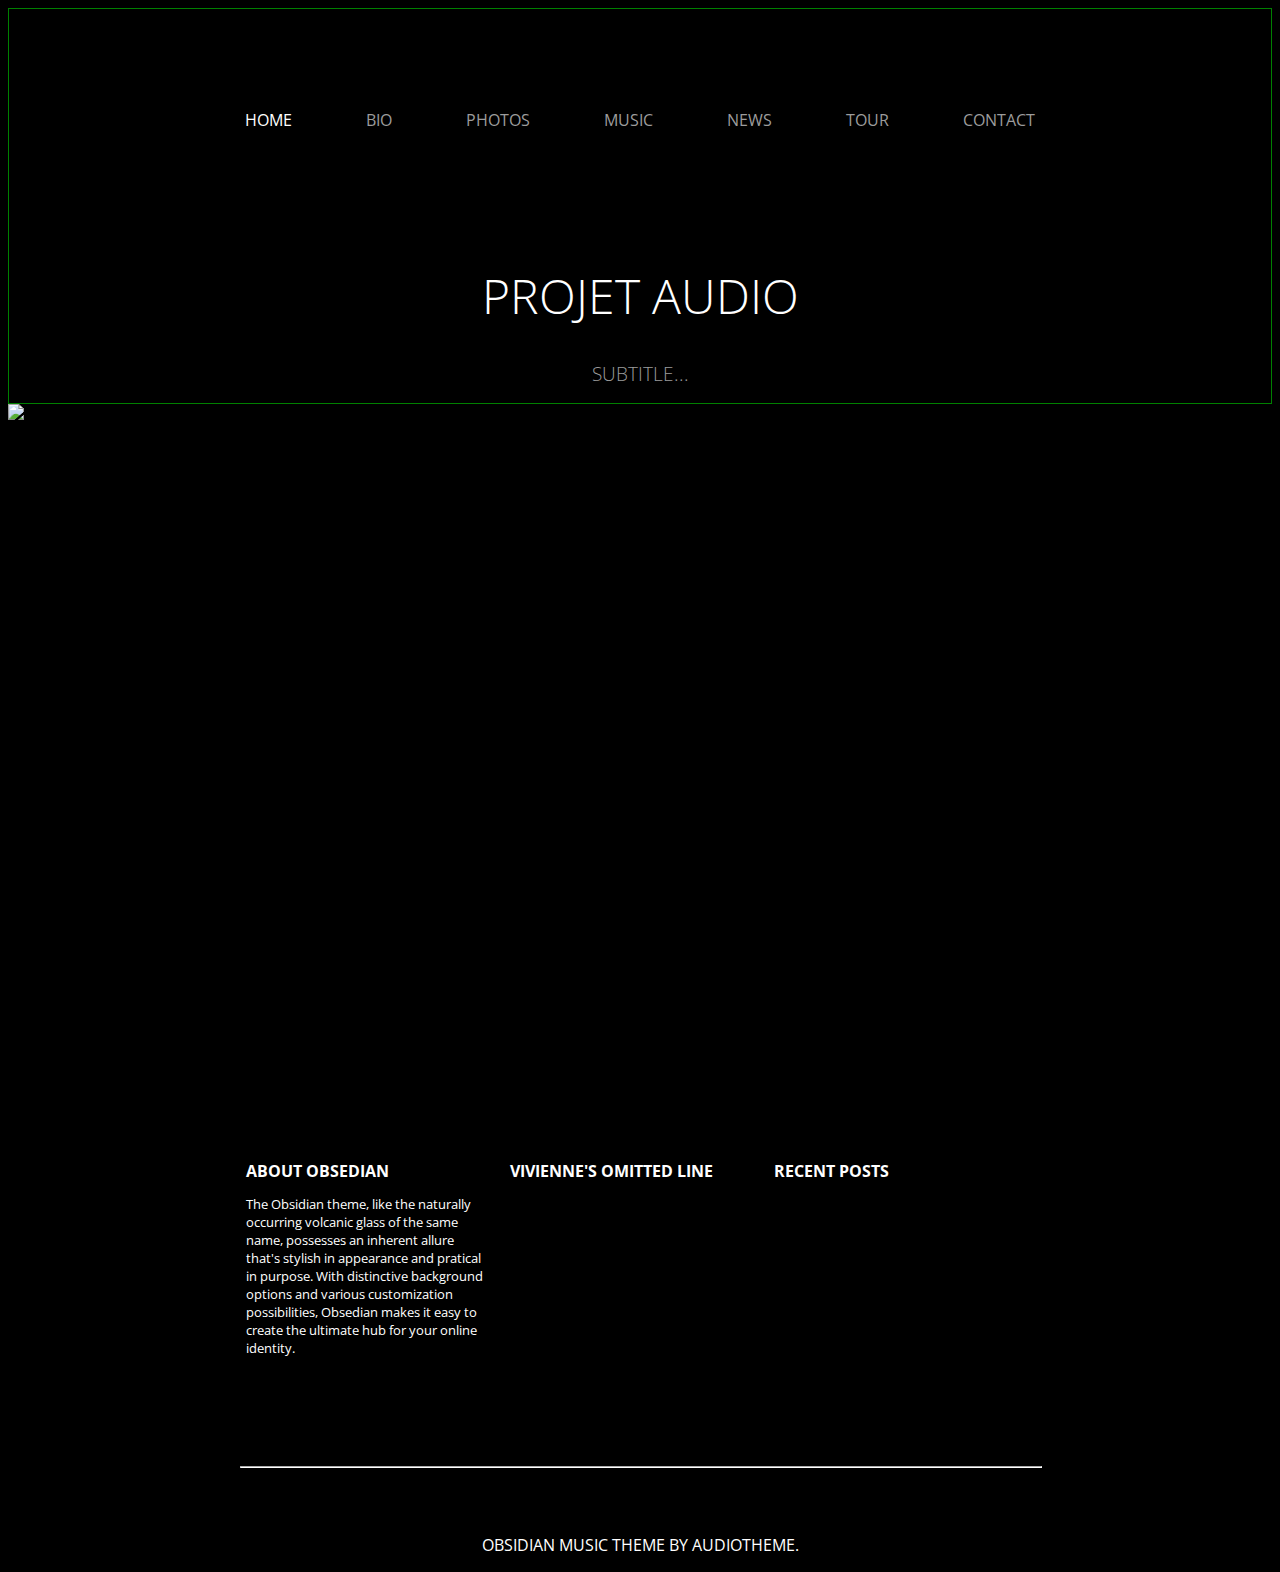
==== bio.html @ 6a6b2e88 "Fichier textes bio nettoyée, bio.css avancé, texte.txt nettoyés, bio.html avancé" ====
<!DOCTYPE html>
<html lang="fr">
<head>
  <meta charset="UTF-8">
  <title>Bio</title>
  <meta http-equiv="X-UA-Compatible" content="IE=edge">
  <meta name="viewport" content="width=device-width, initial-scale=1">
  <meta name="description" content="">
  <meta name="author" content="">
  <link rel="stylesheet" href="lib/font-awesome-4.5.0/css/font-awesome.min.css">
  <link href='https://fonts.googleapis.com/css?family=Open+Sans:400,300,600,700' rel='stylesheet' type='text/css'>
  <link rel="stylesheet" href="lib/normalize.css">
  <link rel="stylesheet" href="css/layout.css">
  <link rel="stylesheet" href="css/bio.css">
</head>
<body>

  <div class="container">

    <!-- HEADER -->
    <div class="header">

      <!-- NAVIGATION -->
      <nav class="navigation" role="navigation">
        <ul>
          <li class="active"><a href="">Home</a></li>
          <li><a href="">Bio</a></li>
          <li><a href="">Photos</a></li>
          <li><a href="">Music</a></li>
          <li><a href="">News</a></li>
          <li><a href="">Tour</a></li>
          <li><a href="">Contact</a></li>
        </ul>
      </nav>
      <!-- END NAVIGATION -->

      <!-- TITLE OF CURRENT PAGE -->
      <div class="title">
        <h1>Projet Audio</h1>
        <h2>Subtitle...</h2>
      </div>
      <!-- END TITLE OF CURRENT PAGE -->

    </div>
    <!-- END HEADER -->

    <!-- CONTENT -->
    <div class="biographie">
      <img src="images/featured-bio.jpg" alt="portrait" />
      <p>"It's akin to the ancient art of Bonsai, explains Bonn O'Brien between sips of house blend at a
        Brooklyn coffee shop. 'It takes patience. It takes an eye for detail. It's reverence, respect, and a
        steady hand all rolled into one. It's the only way to take care of a proper beard. We take the
        same approach to our music.</p>

      <p>Three years ago, the O'Brien|ead The Dapper Beards burst into the countrys collective
        consciousness like a Salvador Dali stache thanks to their now iconic appearance on the cover
        of the trendy periodical "Garden and Gun. "The Beards Are Here, And They Will Save Folk
        Music read the headline. The striking image of the four band mates in repose, silhouetted by a
        SoHo sunset was an immediate viral sensation.</p>

      <p>"We sued, says O'Brien with a twist of his mustache, "that's how it went viral. I don't think
        anyone had seen a bold move like that- a band, suing to protect their image after signing off on
        the cover. We owe a big thanks to The Smoking Gun for making that happen. We had approved
        the cover, but we hadn't approved of the people who were going to be reading the magazine.
        Turns out they didn't approach that story with the kind of reverence with which we treat our
        beards- the same approach we take to our music- and we didn't appreciate that."</p>

      <p>And the Folk pigeonhole? O'Brien didn't take kindly to that, either.</p>
      
      <p>"They never took the time to ask for the spelling. It may sound like the word that is commonly
        used to describe some kinds of roots music, but it wasn't the word that we were using. It's not
        even the music we're doing. Folk- and that's the only time I'm going to use that word- is so
        over. We're Fauxlk. Pronounced the same way as Folk- which, really, is the last time I'm going to
        use that word- but it's spelled Fa-ux-lk. If you're not going to ask us about our music, which
        we take great care in- similar to the way in which we care for our beards- how can we expect
        you to represent our movement in its proper context to your readers?"</p>

      <p>The ever serious O'Brien and his band cared not for the lucky break a musical outfit landing a
        cover on one of America's more respected musical magazines before ever releasing an album
        or staging a public performance- if that break wasn't going to come on their own terms.</p>

      <p>We take great care in our music, which is also the way we right, you said it and we'll be
        damned if we're going to let some media machine run roughshod over us."</p>

      <p>With the lawsuit now fully behind them (it was thrown out of the only court that would hear the
        groundbreaking piece of litigation a television courtroom show that is, as its producers kindly
        reminded us, indeed legally binding within the judicial system), The Dapper Beards are now
        looking towards the future.</p>

      <p>We're the foremost representatives of Fauxlk music... the face and beards of the movement, if
        you will. We take that responsibility very seriously, which is the same way in, well, yeah. So,
        yeah, we're serious"</p>

      <p>And when will the world get to experience this movement firsthand?</p>

      <p>"Soon," says O'Brien. "We're thinking about writing our first song, and maybe even playing it at
        an open mic really soon. But it's not going to be one of those slapped together open mic's,
        mind you. It's going to be a really serious one."</p>
        </div>
    <!-- END CONTENT -->

    <!-- FOOTER -->
    <footer>

      <!-- ABOUT OTHERS -->
      <div class="about">
        <h2>About obsedian</h2>
        <p>
          The Obsidian theme, like the naturally occurring volcanic glass of the same name, possesses an inherent allure that's stylish in appearance and pratical in purpose.
          With distinctive background options and various customization possibilities, Obsedian makes it easy to create the ultimate hub for your online identity.
        </p>
      </div>
      <!-- END ABOUT OTHERS -->

      <!-- OMITTED LINE -->
      <div class="line">
        <h2>Vivienne's omitted line</h2>
      </div>
      <!-- END OMITTED LINE -->

      <!-- POST -->
      <div class="post">
        <h2>Recent posts</h2>
      </div>
      <!-- END POST -->

      <hr>

      <!-- SOCIAL -->
      <nav class="social-network">
        <ul>
          <li><a href="#"><i class="fa fa-youtube-play"></i></a></li>
          <li><a href="#"><i class="fa fa-facebook-official"></i></a></li>
          <li><a href="#"><i class="fa fa-soundcloud"></i></a></li>
          <li><a href="#"><i class="fa fa-vimeo-square"></i></a></li>
          <li><a href="#"><i class="fa fa-twitter"></i></a></li>
          <li><a href="#"><i class="fa fa-instagram"></i></a></li>
          <li><a href="#"><i class="fa fa-amazon"></i></a></li>
          <li><a href="#"><i class="fa fa-apple"></i></a></li>
          <li><a href="#"><i class="fa fa-apple"></i></a></li>
        </ul>
      </nav>
      <!-- END SOCIAL -->


      <!-- COPYRIGHT -->
      <p class="copyright">obsidian music theme by audiotheme.</p>
      <!-- END COPYRIGHT -->

      </footer>
      <!-- END FOOTER -->

 </div>
 <!-- END CONTAINER -->

</body>
</html>
---- css/layout.css ----
body {
  background-color: black;
  font-family: 'Open Sans', sans-serif;
}


a {
  text-decoration: none;
}

/* GENERAL */

.container {
  background: url(../images/background.jpg) no-repeat 0 0;
  background-size: cover;
  background-attachment: fixed;
  margin: auto;
  /*max-width: 1024px;*/
}

hr {
  /*margin: 0;*/
  margin: auto;
  width: 100%;
  border-color: white;
}

/* END GENERAL */

/* HEADER */

.header {
  border: 1px solid green;
}

nav {
  margin: auto;
  text-align: center;
}

nav ul {
  padding: 0;
  margin: 0;
  list-style: none;
}

li.active a{
  color: white;
}

.navigation li {
  display: inline-block;
  padding: 100px 35px;
  text-transform: uppercase;
}

.navigation a {
  color: #9c9c9c;
}

.navigation a:hover {
  color: white;
}

.title
{
  text-align: center;
  text-transform: uppercase;
}

.title h1 {
  font-size: 3em;
  font-family: 'Open Sans';
  font-weight: lighter;
  color: #fff;
}

.title h2 {
  font-size: 1.2em;
  font-family: 'Open Sans';
  font-weight: lighter;
  color: #9c9c9c;
}

/* END HEADER */

/* CONTENT */
.content {
  border: 1px solid green;
  height: 100px;
  max-width: 1170px;
}
/* END CONTENT */

/* FOOTER */

footer {
  /*border: 1px solid green;*/
  text-align: center;
  width: 800px;
  margin: auto;
}

footer h2 {
  text-transform: uppercase;
  font-size: 1em;
}

.about, .line, .post {
  /*border: 1px solid green;*/
  display: inline-block;
  width: 30%;
  color: white;
  text-align: left;
  vertical-align: top;
  margin: 0;
  margin-bottom: 20px;
  padding-right: 20px;
  height: 300px;
}

.about p {
  font-size: 0.8em;
}
.line {
  background: url(../images/album-03-300x300.jpg) no-repeat left bottom;
  background-size: 240px 240px;
}

.social-network {
  height: 50px;
}

.social-network li {
  padding: 15;
  display: inline-block;
}

.fa {
  color: white;
}

.copyright {
  color: white;
  text-transform: uppercase;
}
/* END FOOTER */
---- css/bio.css ----
.biographie{
  text-align: justify;
  width:auto;
  margin: auto;
}
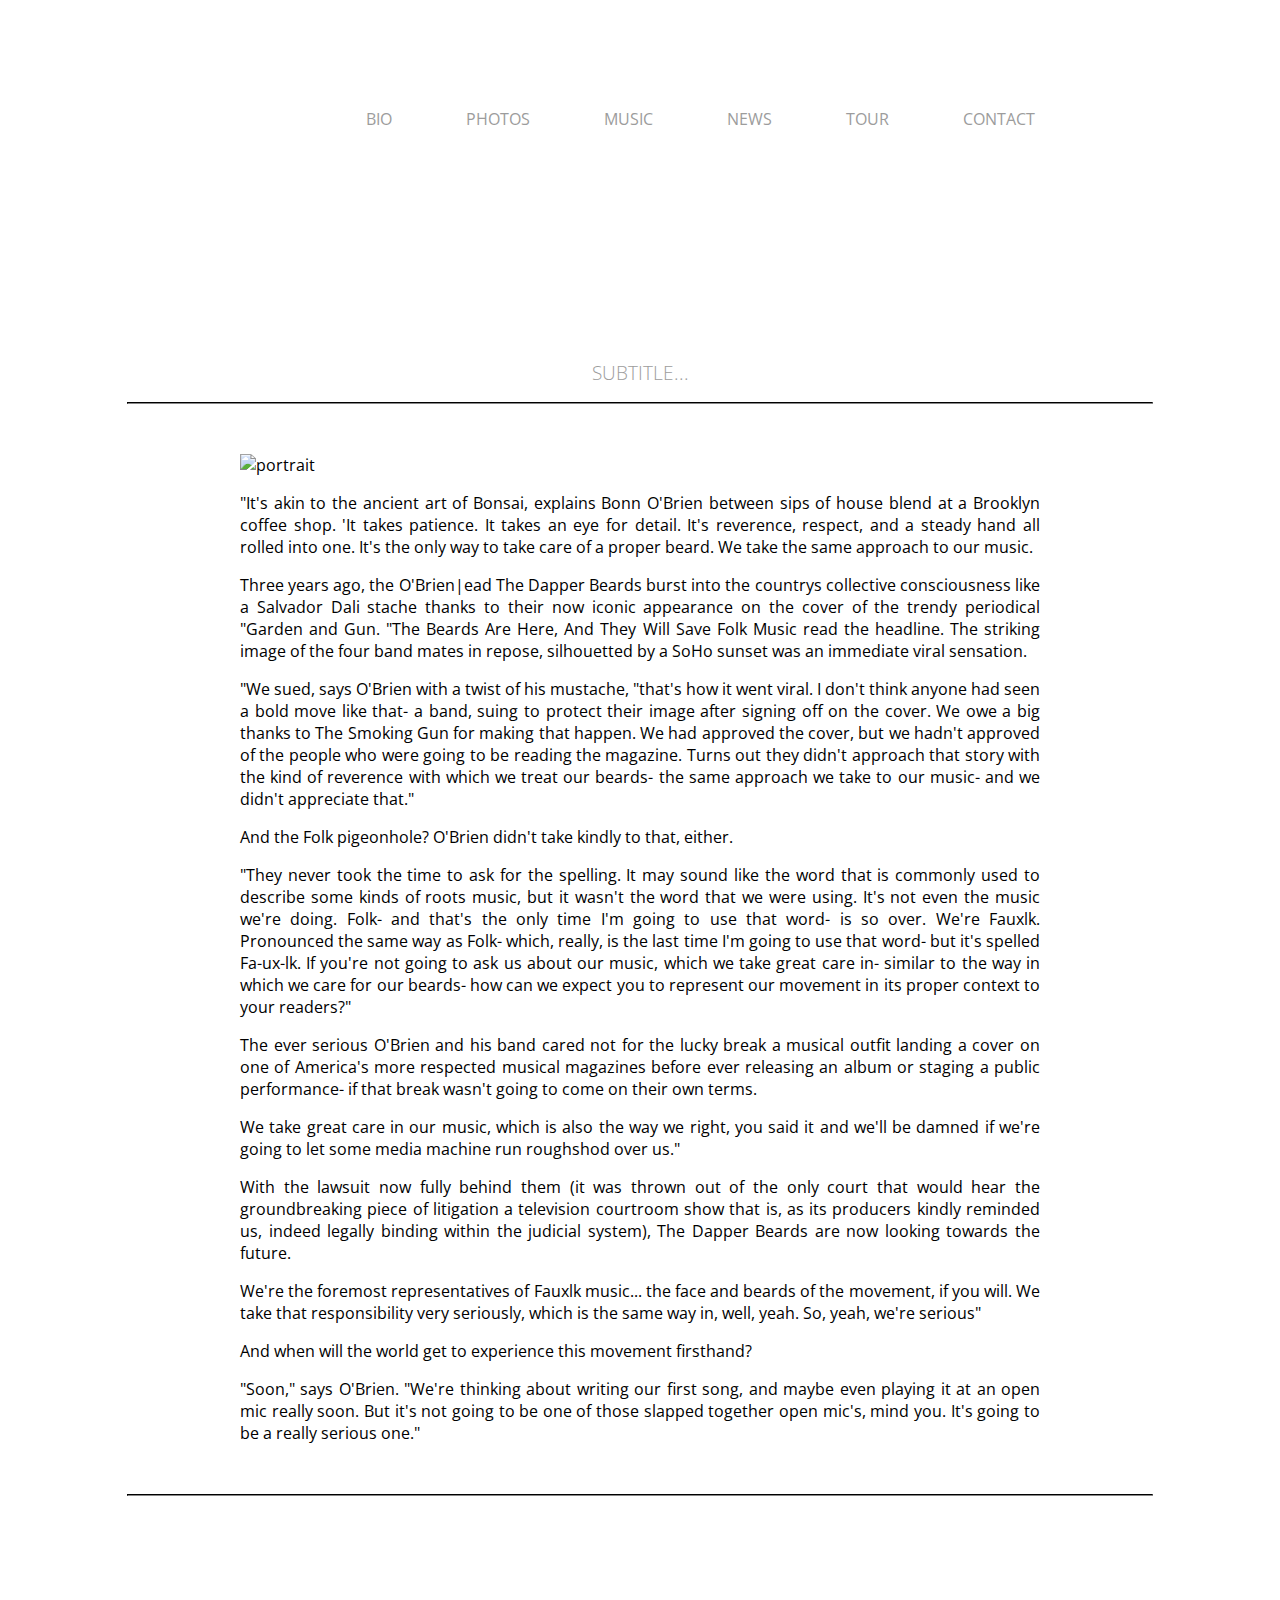
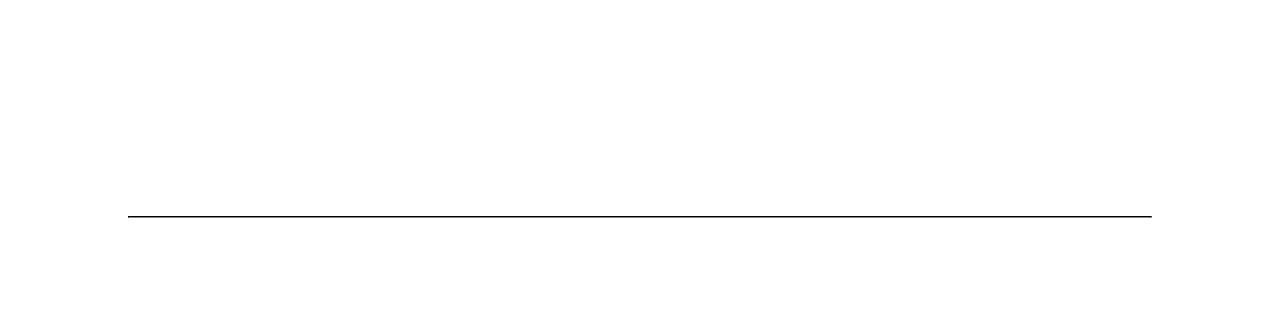
==== commit c54099da: "essai opacite effacé" ====
--- a/bio.html
+++ b/bio.html
@@ -16,6 +16,7 @@
 <body>
 
   <div class="container">
+
 
     <!-- HEADER -->
     <div class="header">
@@ -40,7 +41,7 @@
         <h2>Subtitle...</h2>
       </div>
       <!-- END TITLE OF CURRENT PAGE -->
-
+        <hr>
     </div>
     <!-- END HEADER -->
 
@@ -66,7 +67,7 @@
         beards- the same approach we take to our music- and we didn't appreciate that."</p>
 
       <p>And the Folk pigeonhole? O'Brien didn't take kindly to that, either.</p>
-      
+
       <p>"They never took the time to ask for the spelling. It may sound like the word that is commonly
         used to describe some kinds of roots music, but it wasn't the word that we were using. It's not
         even the music we're doing. Folk- and that's the only time I'm going to use that word- is so
@@ -99,6 +100,7 @@
         </div>
     <!-- END CONTENT -->
 
+<hr>
     <!-- FOOTER -->
     <footer>
 
@@ -123,9 +125,7 @@
         <h2>Recent posts</h2>
       </div>
       <!-- END POST -->
-
-      <hr>
-
+<hr>
       <!-- SOCIAL -->
       <nav class="social-network">
         <ul>
@@ -149,9 +149,8 @@
 
       </footer>
       <!-- END FOOTER -->
-
- </div>
- <!-- END CONTAINER -->
+      <!-- END CONTAINER -->
+</div>
 
 </body>
 </html>
--- a/css/layout.css
+++ b/css/layout.css
@@ -1,5 +1,4 @@
 body {
-  background-color: black;
   font-family: 'Open Sans', sans-serif;
 }
 
@@ -9,20 +8,17 @@
 }
 
 /* GENERAL */
-
 .container {
   background: url(../images/background.jpg) no-repeat 0 0;
   background-size: cover;
   background-attachment: fixed;
-  margin: auto;
-  /*max-width: 1024px;*/
+  background-position:center -300px;
 }
 
 hr {
-  /*margin: 0;*/
   margin: auto;
-  width: 100%;
-  border-color: white;
+  max-width: 1024px;
+  border-color: #333;
 }
 
 /* END GENERAL */
@@ -30,7 +26,6 @@
 /* HEADER */
 
 .header {
-  border: 1px solid green;
 }
 
 nav {
@@ -88,16 +83,14 @@
 .content {
   border: 1px solid green;
   height: 100px;
-  max-width: 1170px;
 }
 /* END CONTENT */
 
 /* FOOTER */
 
 footer {
-  /*border: 1px solid green;*/
+  max-width: 1024px;
   text-align: center;
-  width: 800px;
   margin: auto;
 }
 
@@ -107,7 +100,6 @@
 }
 
 .about, .line, .post {
-  /*border: 1px solid green;*/
   display: inline-block;
   width: 30%;
   color: white;
--- a/css/bio.css
+++ b/css/bio.css
@@ -1,5 +1,5 @@
 .biographie{
   text-align: justify;
-  width:auto;
-  margin: auto;
+  max-width: 800px;
+  margin: 50px auto;
 }
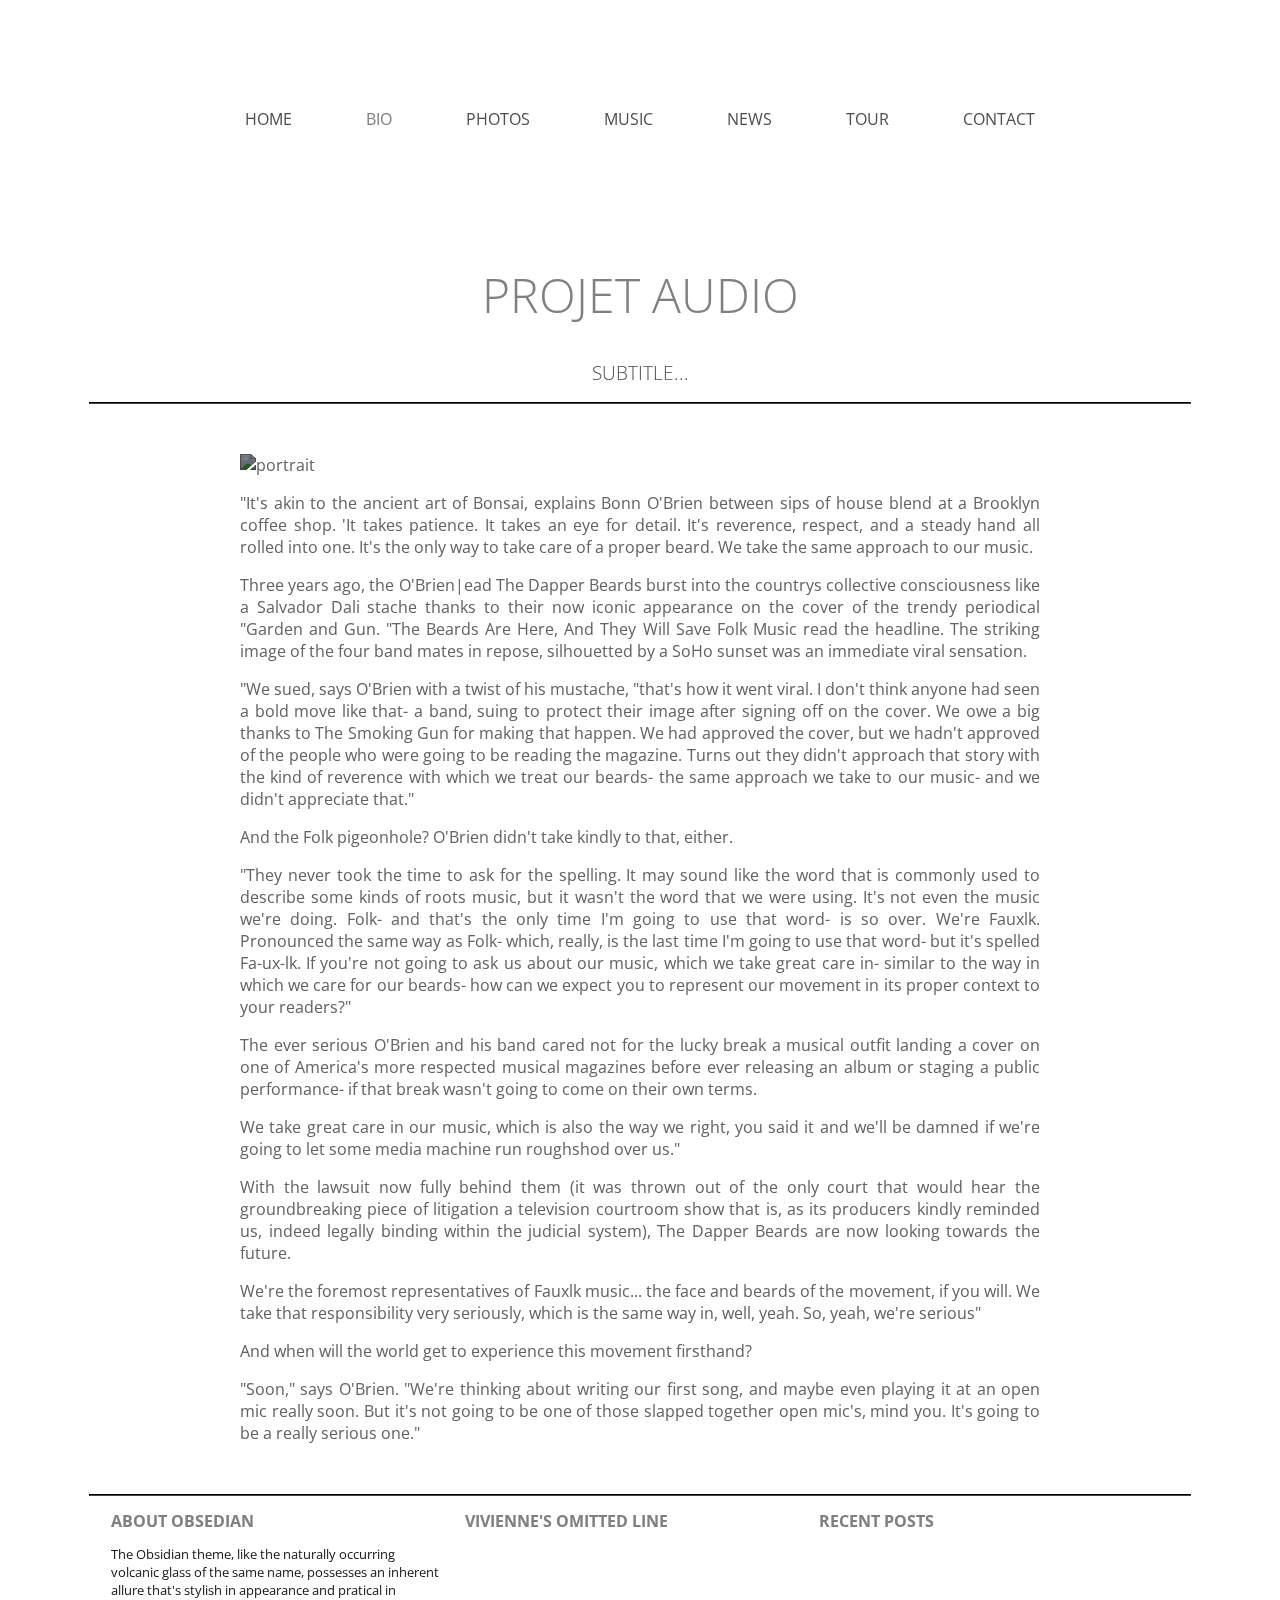
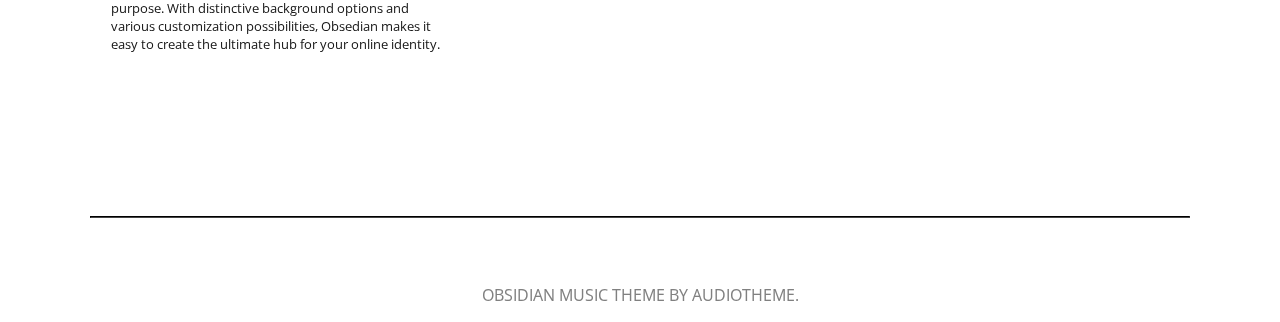
==== commit 87b2aa70: "backround bio en html" ====
--- a/bio.html
+++ b/bio.html
@@ -24,8 +24,8 @@
       <!-- NAVIGATION -->
       <nav class="navigation" role="navigation">
         <ul>
-          <li class="active"><a href="">Home</a></li>
-          <li><a href="">Bio</a></li>
+          <li><a href="">Home</a></li>
+          <li class="active"><a href="">Bio</a></li>
           <li><a href="">Photos</a></li>
           <li><a href="">Music</a></li>
           <li><a href="">News</a></li>
--- a/css/layout.css
+++ b/css/layout.css
@@ -13,11 +13,15 @@
   background-size: cover;
   background-attachment: fixed;
   background-position:center -300px;
+  /*brillance du fond*/
+  filter: brightness(50%);
+  z-index: 0;
+       /*brillance du fond FIN*/
 }
 
 hr {
   margin: auto;
-  max-width: 1024px;
+  max-width: 1100px;
   border-color: #333;
 }
 
@@ -89,7 +93,7 @@
 /* FOOTER */
 
 footer {
-  max-width: 1024px;
+  max-width: 1100px;
   text-align: center;
   margin: auto;
 }
@@ -112,6 +116,7 @@
 }
 
 .about p {
+  color: #333;
   font-size: 0.8em;
 }
 .line {
--- a/css/bio.css
+++ b/css/bio.css
@@ -1,4 +1,5 @@
 .biographie{
+  color: #c5c5c5;
   text-align: justify;
   max-width: 800px;
   margin: 50px auto;
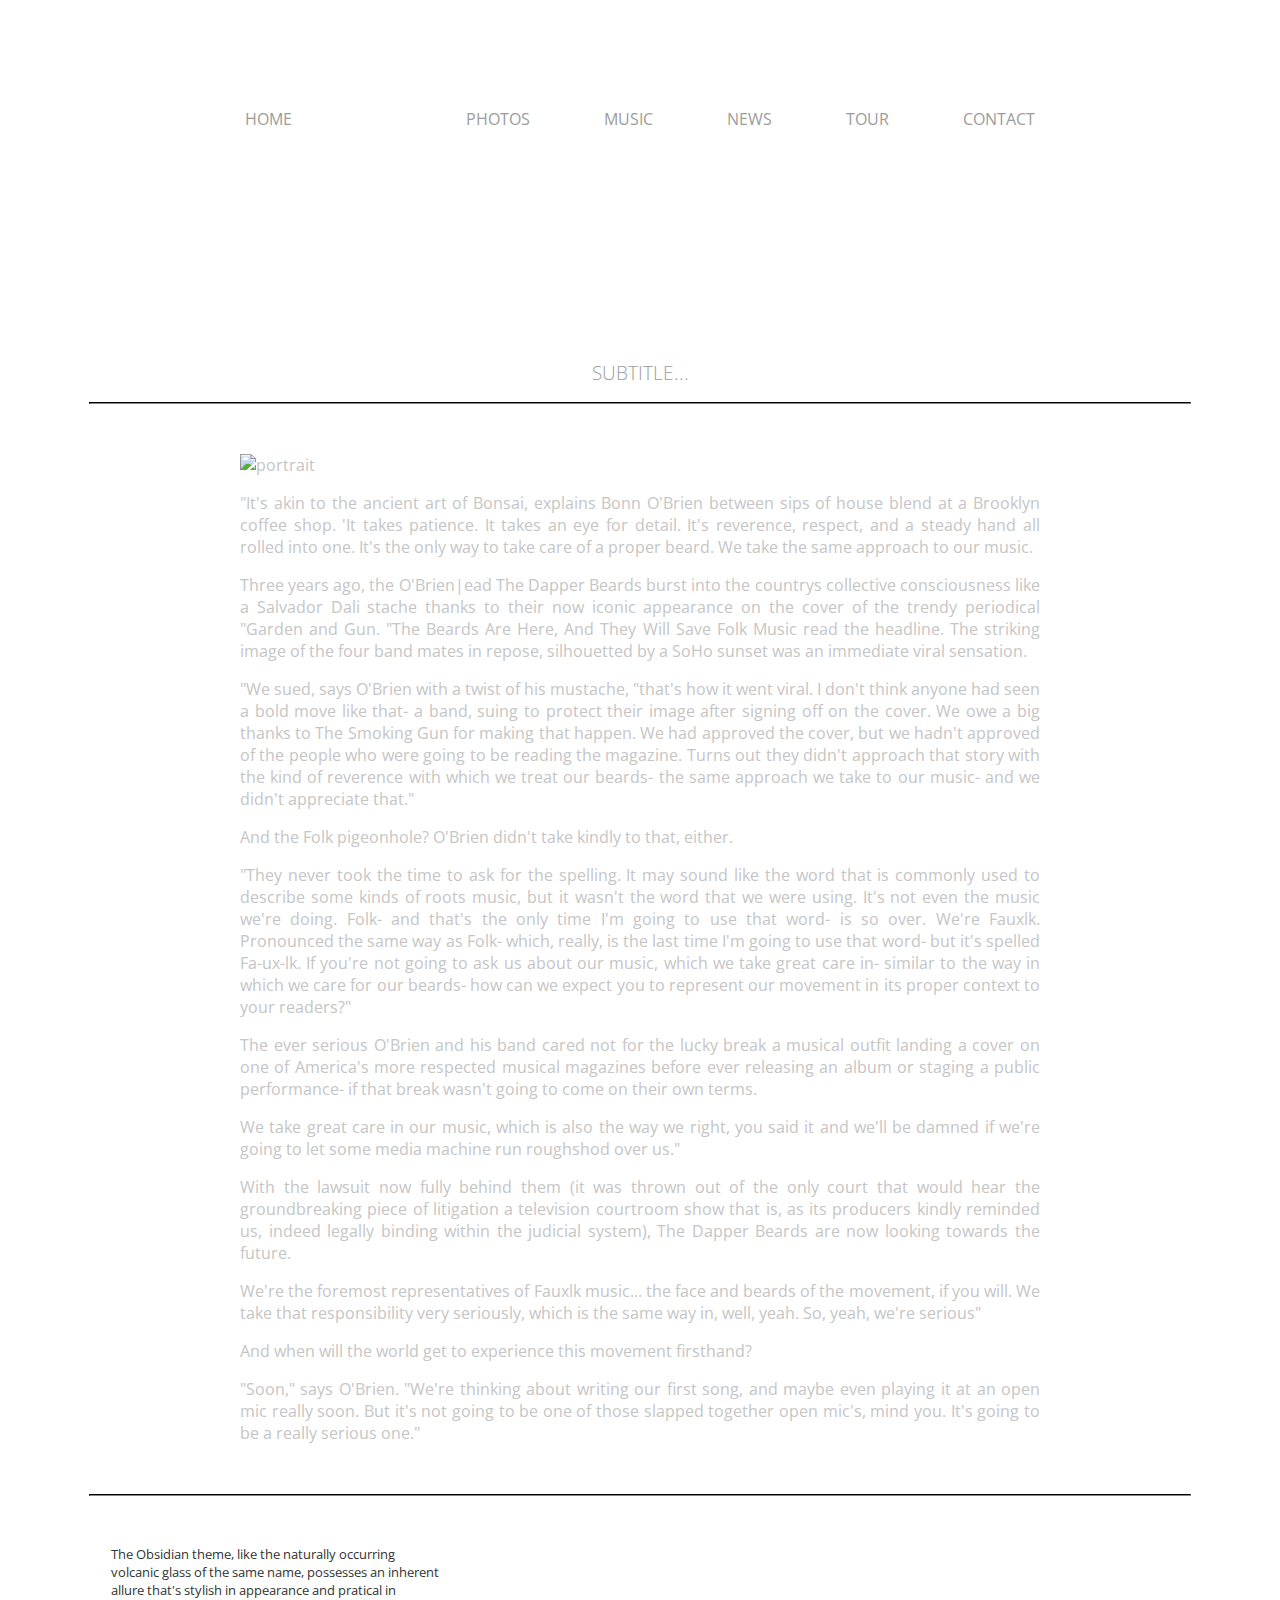
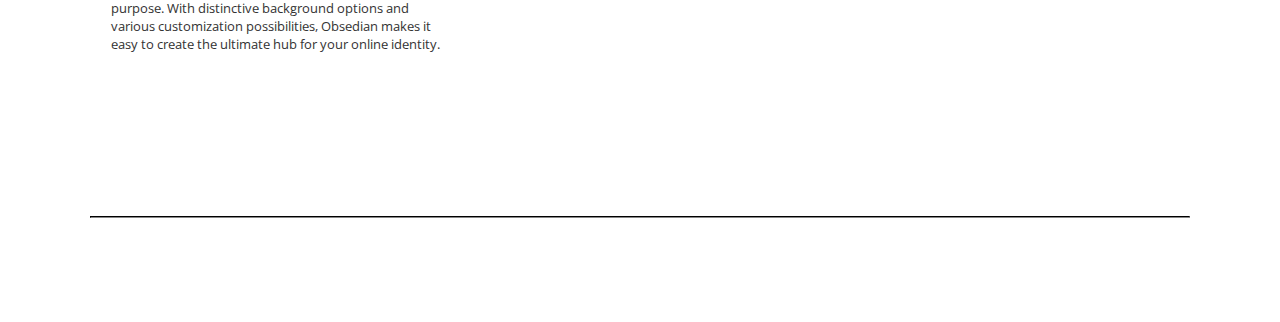
==== commit 19b16712: "noms normaux, retour à la normale" ====
--- a/bio.html
+++ b/bio.html
@@ -16,6 +16,7 @@
 <body>
 
   <div class="container">
+    <img class="fond" src="images/background.jpg" alt="fond" />
 
 
     <!-- HEADER -->
--- a/css/layout.css
+++ b/css/layout.css
@@ -9,16 +9,16 @@
 
 /* GENERAL */
 .container {
-  background: url(../images/background.jpg) no-repeat 0 0;
-  background-size: cover;
-  background-attachment: fixed;
-  background-position:center -300px;
-  /*brillance du fond*/
+
+}
+.fond{
+    object-fit: cover;
   filter: brightness(50%);
-  z-index: 0;
-       /*brillance du fond FIN*/
+  position: fixed;
+  width: 100%;
+  margin-top: -300px;
+  z-index: -1;
 }
-
 hr {
   margin: auto;
   max-width: 1100px;
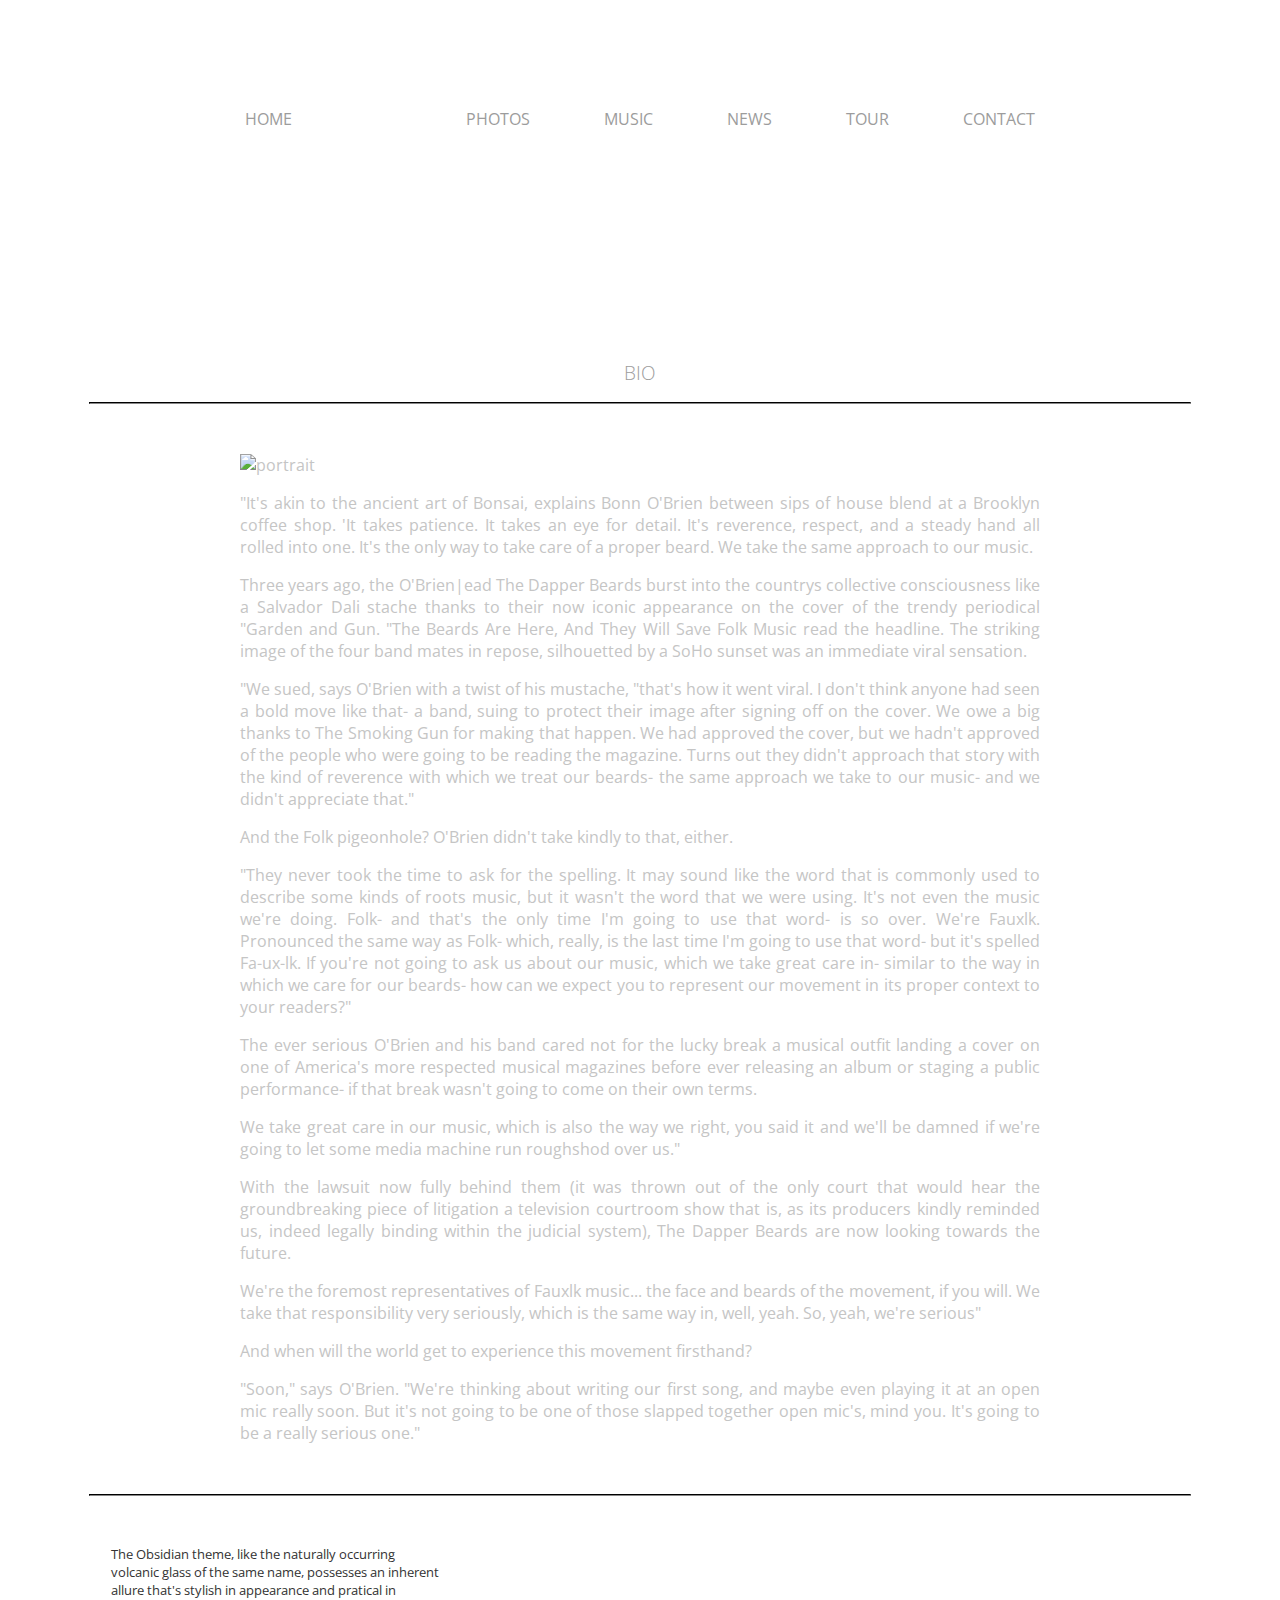
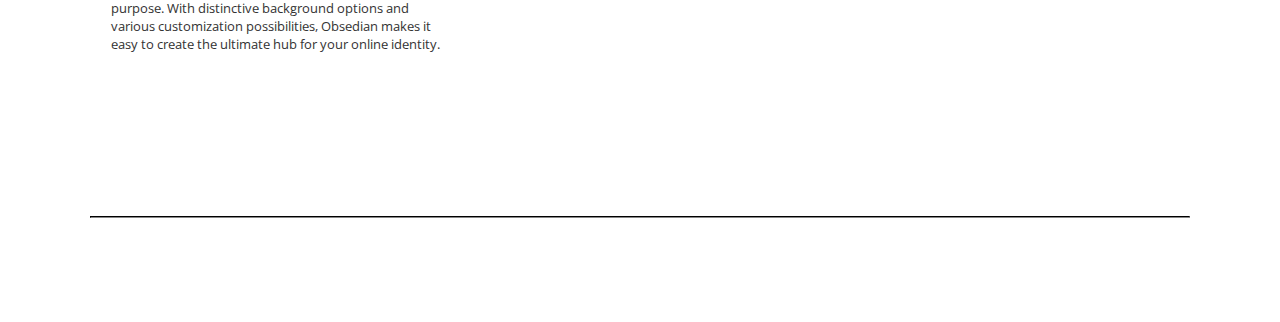
==== commit f66c61a5: "Soustitres" ====
--- a/bio.html
+++ b/bio.html
@@ -39,7 +39,7 @@
       <!-- TITLE OF CURRENT PAGE -->
       <div class="title">
         <h1>Projet Audio</h1>
-        <h2>Subtitle...</h2>
+        <h2>Bio</h2>
       </div>
       <!-- END TITLE OF CURRENT PAGE -->
         <hr>
--- a/css/layout.css
+++ b/css/layout.css
@@ -24,7 +24,12 @@
   max-width: 1100px;
   border-color: #333;
 }
-
+h1 h2{
+  text-transform: uppercase;
+}
+h2{
+  font-size: 3em;
+}
 /* END GENERAL */
 
 /* HEADER */
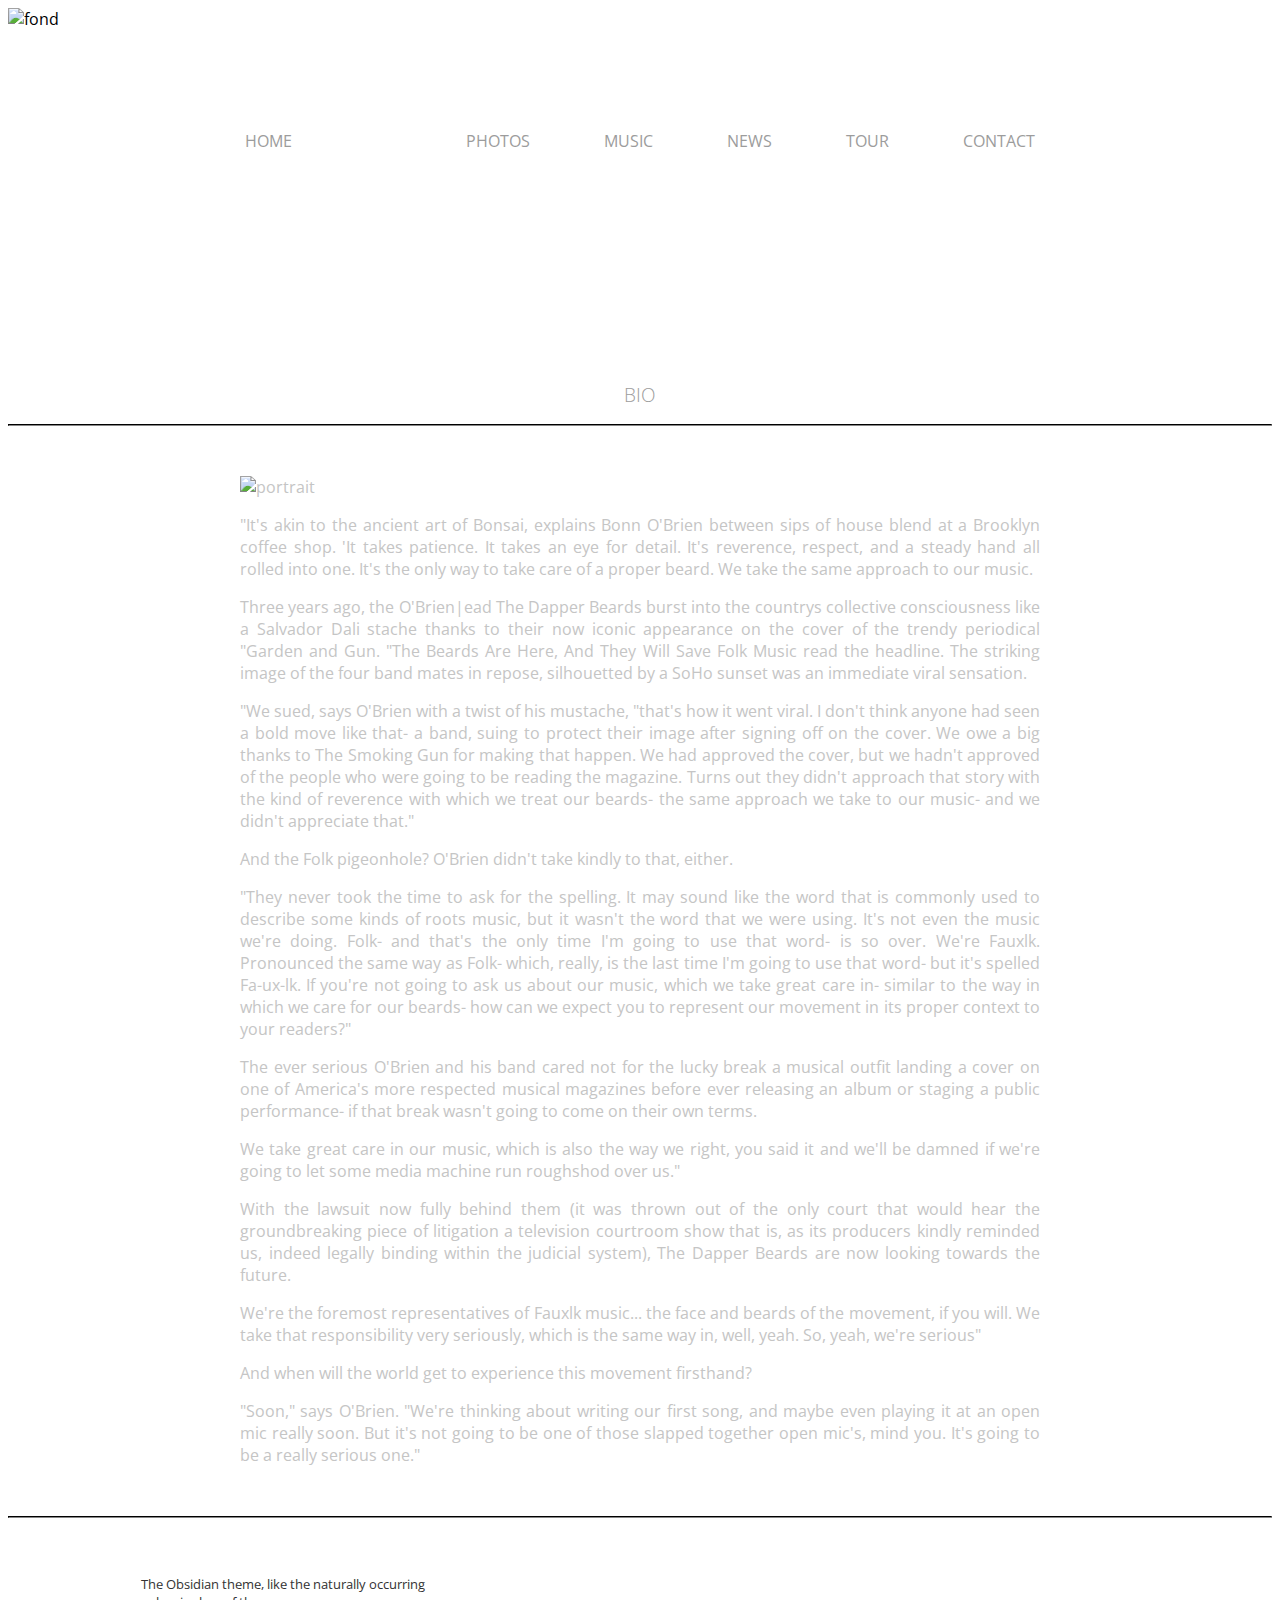
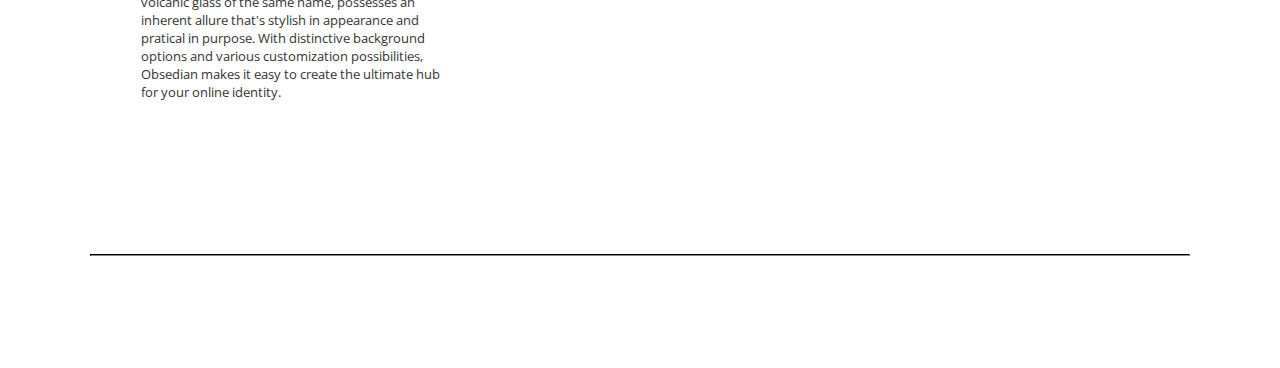
==== commit 50e247ee: "Conflit réglé" ====
--- a/bio.html
+++ b/bio.html
@@ -1,5 +1,6 @@
 <!DOCTYPE html>
 <html lang="fr">
+
 <head>
   <meta charset="UTF-8">
   <title>Bio</title>
@@ -13,25 +14,26 @@
   <link rel="stylesheet" href="css/layout.css">
   <link rel="stylesheet" href="css/bio.css">
 </head>
+
 <body>
 
-  <div class="container">
-    <img class="fond" src="images/background.jpg" alt="fond" />
+
+  <img class="fond" src="images/background.jpg" alt="fond" />
 
 
-    <!-- HEADER -->
-    <div class="header">
-
+  <!-- HEADER -->
+  <div class="header">
+    <div class="container">
       <!-- NAVIGATION -->
       <nav class="navigation" role="navigation">
         <ul>
-          <li><a href="">Home</a></li>
-          <li class="active"><a href="">Bio</a></li>
-          <li><a href="">Photos</a></li>
-          <li><a href="">Music</a></li>
-          <li><a href="">News</a></li>
-          <li><a href="">Tour</a></li>
-          <li><a href="">Contact</a></li>
+          <li><a href="index.html">Home</a></li>
+          <li class="active"><a href="bio.html">Bio</a></li>
+          <li><a href="photos.html">Photos</a></li>
+          <li><a href="music.html">Music</a></li>
+          <li><a href="news.html">News</a></li>
+          <li><a href="tour.html">Tour</a></li>
+          <li><a href="contact.html">Contact</a></li>
         </ul>
       </nav>
       <!-- END NAVIGATION -->
@@ -42,75 +44,59 @@
         <h2>Bio</h2>
       </div>
       <!-- END TITLE OF CURRENT PAGE -->
-        <hr>
+      <hr>
     </div>
-    <!-- END HEADER -->
+  </div>
+  <!-- END HEADER -->
 
-    <!-- CONTENT -->
-    <div class="biographie">
-      <img src="images/featured-bio.jpg" alt="portrait" />
-      <p>"It's akin to the ancient art of Bonsai, explains Bonn O'Brien between sips of house blend at a
-        Brooklyn coffee shop. 'It takes patience. It takes an eye for detail. It's reverence, respect, and a
-        steady hand all rolled into one. It's the only way to take care of a proper beard. We take the
-        same approach to our music.</p>
+  <!-- CONTENT -->
 
-      <p>Three years ago, the O'Brien|ead The Dapper Beards burst into the countrys collective
-        consciousness like a Salvador Dali stache thanks to their now iconic appearance on the cover
-        of the trendy periodical "Garden and Gun. "The Beards Are Here, And They Will Save Folk
-        Music read the headline. The striking image of the four band mates in repose, silhouetted by a
-        SoHo sunset was an immediate viral sensation.</p>
+  <div class="biographie">
 
-      <p>"We sued, says O'Brien with a twist of his mustache, "that's how it went viral. I don't think
-        anyone had seen a bold move like that- a band, suing to protect their image after signing off on
-        the cover. We owe a big thanks to The Smoking Gun for making that happen. We had approved
-        the cover, but we hadn't approved of the people who were going to be reading the magazine.
-        Turns out they didn't approach that story with the kind of reverence with which we treat our
-        beards- the same approach we take to our music- and we didn't appreciate that."</p>
+    <img src="images/featured-bio.jpg" alt="portrait" />
+    <p>"It's akin to the ancient art of Bonsai, explains Bonn O'Brien between sips of house blend at a Brooklyn coffee shop. 'It takes patience. It takes an eye for detail. It's reverence, respect, and a steady hand all rolled into one. It's the only way
+      to take care of a proper beard. We take the same approach to our music.</p>
 
-      <p>And the Folk pigeonhole? O'Brien didn't take kindly to that, either.</p>
+    <p>Three years ago, the O'Brien|ead The Dapper Beards burst into the countrys collective consciousness like a Salvador Dali stache thanks to their now iconic appearance on the cover of the trendy periodical "Garden and Gun. "The Beards Are Here, And
+      They Will Save Folk Music read the headline. The striking image of the four band mates in repose, silhouetted by a SoHo sunset was an immediate viral sensation.</p>
 
-      <p>"They never took the time to ask for the spelling. It may sound like the word that is commonly
-        used to describe some kinds of roots music, but it wasn't the word that we were using. It's not
-        even the music we're doing. Folk- and that's the only time I'm going to use that word- is so
-        over. We're Fauxlk. Pronounced the same way as Folk- which, really, is the last time I'm going to
-        use that word- but it's spelled Fa-ux-lk. If you're not going to ask us about our music, which
-        we take great care in- similar to the way in which we care for our beards- how can we expect
-        you to represent our movement in its proper context to your readers?"</p>
+    <p>"We sued, says O'Brien with a twist of his mustache, "that's how it went viral. I don't think anyone had seen a bold move like that- a band, suing to protect their image after signing off on the cover. We owe a big thanks to The Smoking Gun for making
+      that happen. We had approved the cover, but we hadn't approved of the people who were going to be reading the magazine. Turns out they didn't approach that story with the kind of reverence with which we treat our beards- the same approach we take
+      to our music- and we didn't appreciate that."</p>
 
-      <p>The ever serious O'Brien and his band cared not for the lucky break a musical outfit landing a
-        cover on one of America's more respected musical magazines before ever releasing an album
-        or staging a public performance- if that break wasn't going to come on their own terms.</p>
+    <p>And the Folk pigeonhole? O'Brien didn't take kindly to that, either.</p>
 
-      <p>We take great care in our music, which is also the way we right, you said it and we'll be
-        damned if we're going to let some media machine run roughshod over us."</p>
+    <p>"They never took the time to ask for the spelling. It may sound like the word that is commonly used to describe some kinds of roots music, but it wasn't the word that we were using. It's not even the music we're doing. Folk- and that's the only time
+      I'm going to use that word- is so over. We're Fauxlk. Pronounced the same way as Folk- which, really, is the last time I'm going to use that word- but it's spelled Fa-ux-lk. If you're not going to ask us about our music, which we take great care
+      in- similar to the way in which we care for our beards- how can we expect you to represent our movement in its proper context to your readers?"</p>
 
-      <p>With the lawsuit now fully behind them (it was thrown out of the only court that would hear the
-        groundbreaking piece of litigation a television courtroom show that is, as its producers kindly
-        reminded us, indeed legally binding within the judicial system), The Dapper Beards are now
-        looking towards the future.</p>
+    <p>The ever serious O'Brien and his band cared not for the lucky break a musical outfit landing a cover on one of America's more respected musical magazines before ever releasing an album or staging a public performance- if that break wasn't going to
+      come on their own terms.</p>
 
-      <p>We're the foremost representatives of Fauxlk music... the face and beards of the movement, if
-        you will. We take that responsibility very seriously, which is the same way in, well, yeah. So,
-        yeah, we're serious"</p>
+    <p>We take great care in our music, which is also the way we right, you said it and we'll be damned if we're going to let some media machine run roughshod over us."</p>
 
-      <p>And when will the world get to experience this movement firsthand?</p>
+    <p>With the lawsuit now fully behind them (it was thrown out of the only court that would hear the groundbreaking piece of litigation a television courtroom show that is, as its producers kindly reminded us, indeed legally binding within the judicial
+      system), The Dapper Beards are now looking towards the future.</p>
 
-      <p>"Soon," says O'Brien. "We're thinking about writing our first song, and maybe even playing it at
-        an open mic really soon. But it's not going to be one of those slapped together open mic's,
-        mind you. It's going to be a really serious one."</p>
-        </div>
-    <!-- END CONTENT -->
+    <p>We're the foremost representatives of Fauxlk music... the face and beards of the movement, if you will. We take that responsibility very seriously, which is the same way in, well, yeah. So, yeah, we're serious"</p>
 
-<hr>
-    <!-- FOOTER -->
-    <footer>
+    <p>And when will the world get to experience this movement firsthand?</p>
+
+    <p>"Soon," says O'Brien. "We're thinking about writing our first song, and maybe even playing it at an open mic really soon. But it's not going to be one of those slapped together open mic's, mind you. It's going to be a really serious one."</p>
+  </div>
+  <!-- END CONTENT -->
+
+  <hr>
+  <!-- FOOTER -->
+  <footer>
+    <div class="container">
 
       <!-- ABOUT OTHERS -->
       <div class="about">
         <h2>About obsedian</h2>
         <p>
-          The Obsidian theme, like the naturally occurring volcanic glass of the same name, possesses an inherent allure that's stylish in appearance and pratical in purpose.
-          With distinctive background options and various customization possibilities, Obsedian makes it easy to create the ultimate hub for your online identity.
+          The Obsidian theme, like the naturally occurring volcanic glass of the same name, possesses an inherent allure that's stylish in appearance and pratical in purpose. With distinctive background options and various customization possibilities, Obsedian
+          makes it easy to create the ultimate hub for your online identity.
         </p>
       </div>
       <!-- END ABOUT OTHERS -->
@@ -126,7 +112,7 @@
         <h2>Recent posts</h2>
       </div>
       <!-- END POST -->
-<hr>
+      <hr>
       <!-- SOCIAL -->
       <nav class="social-network">
         <ul>
@@ -147,11 +133,11 @@
       <!-- COPYRIGHT -->
       <p class="copyright">obsidian music theme by audiotheme.</p>
       <!-- END COPYRIGHT -->
-
-      </footer>
-      <!-- END FOOTER -->
-      <!-- END CONTAINER -->
-</div>
+    </div>
+  </footer>
+  <!-- END FOOTER -->
+  <!-- END CONTAINER -->
 
 </body>
+
 </html>
--- a/css/layout.css
+++ b/css/layout.css
@@ -1,7 +1,22 @@
+html {
+  box-sizing: border-box;
+}
+* {
+  box-sizing: inherit;
+}
+
 body {
+  background-image: black;
+  /*background: url(../images/background.jpg) no-repeat;*/
+  /*background-size: cover;*/
+  background-attachment: scroll;
+  background-size: 100% 1024px;
   font-family: 'Open Sans', sans-serif;
 }
 
+img {
+  border: 0;
+}
 
 a {
   text-decoration: none;
@@ -9,6 +24,7 @@
 
 /* GENERAL */
 .container {
+}
 
 }
 .fond{
@@ -20,8 +36,6 @@
   z-index: -1;
 }
 hr {
-  margin: auto;
-  max-width: 1100px;
   border-color: #333;
 }
 h1 h2{
@@ -90,8 +104,8 @@
 
 /* CONTENT */
 .content {
-  border: 1px solid green;
-  height: 100px;
+  max-width: 1100px;
+  width: 100%;
 }
 /* END CONTENT */
 
@@ -106,6 +120,16 @@
 footer h2 {
   text-transform: uppercase;
   font-size: 1em;
+}
+
+footer h3 {
+  font-size: 0.8em;
+  margin-bottom: 0;
+}
+
+footer time {
+  text-transform: uppercase;
+  color: #9c9c9c;
 }
 
 .about, .line, .post {
@@ -129,6 +153,10 @@
   background-size: 240px 240px;
 }
 
+article {
+  margin-bottom: 20px;
+}
+
 .social-network {
   height: 50px;
 }
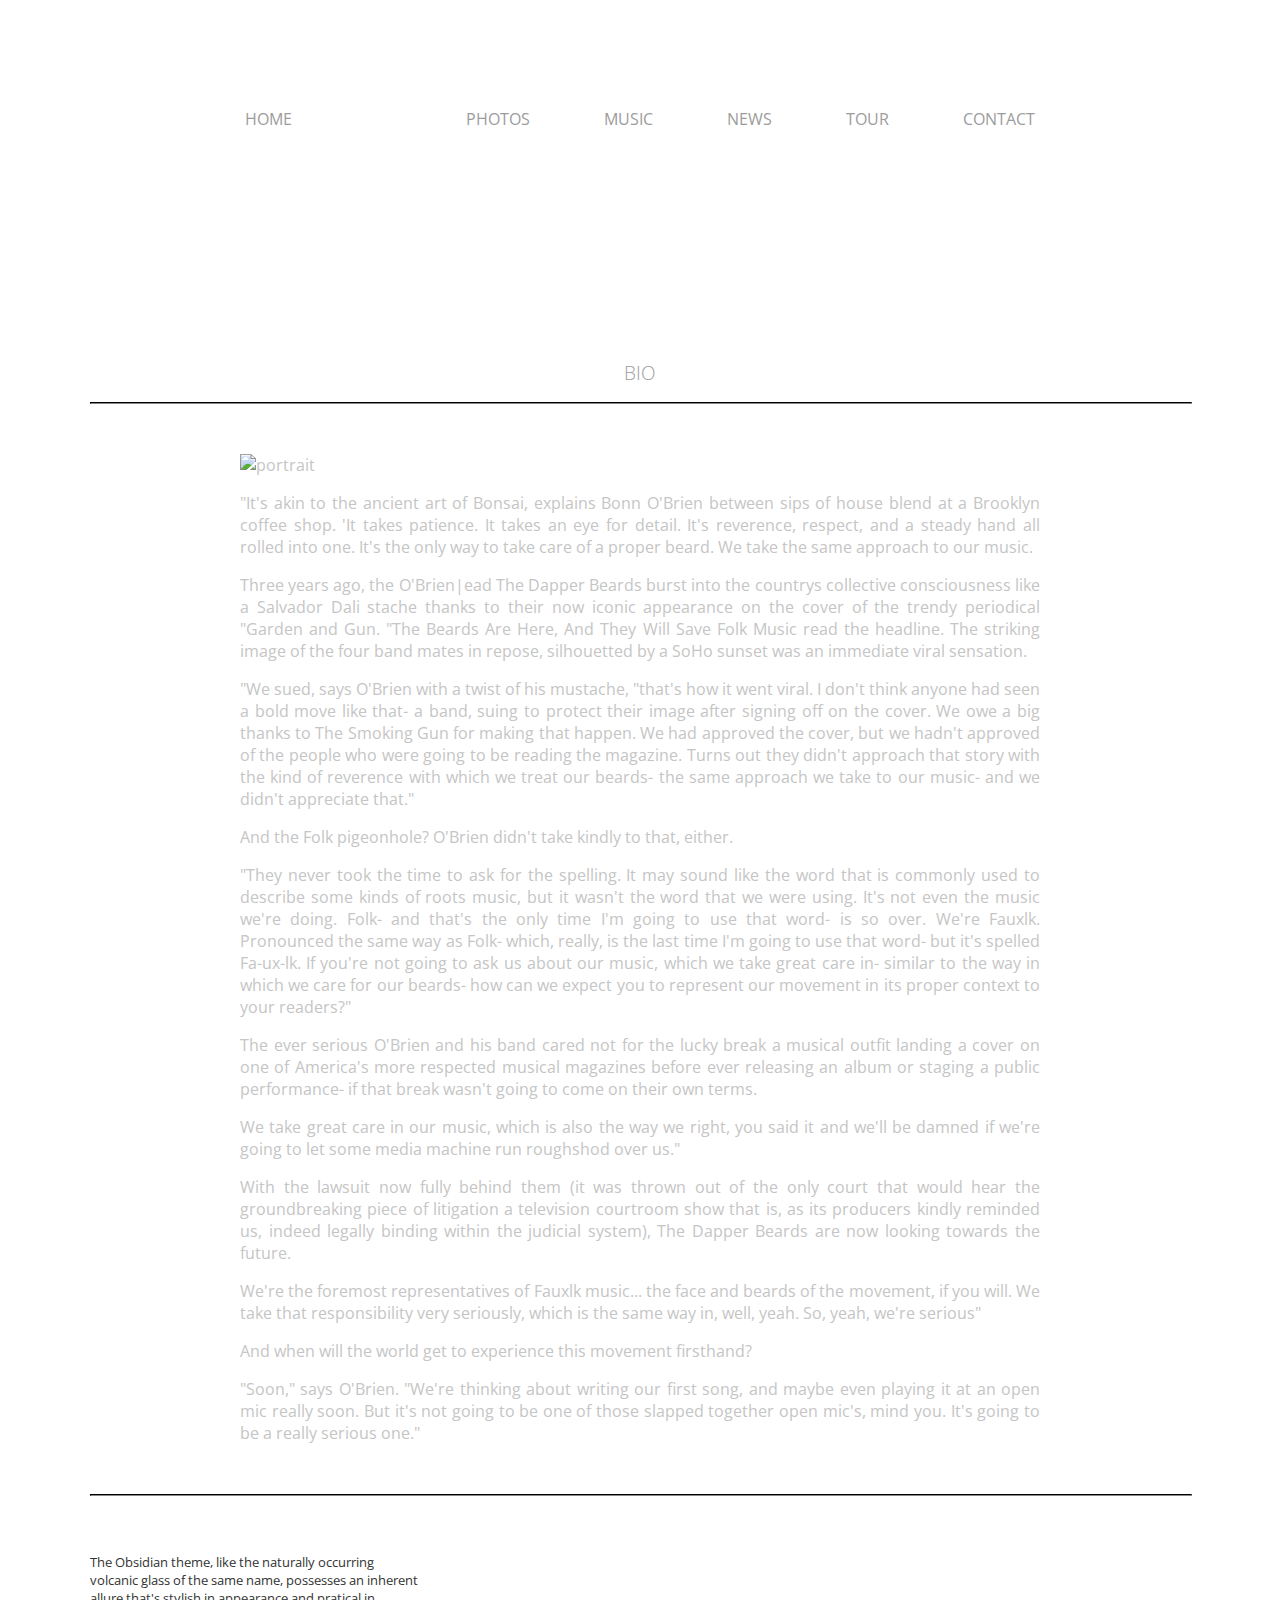
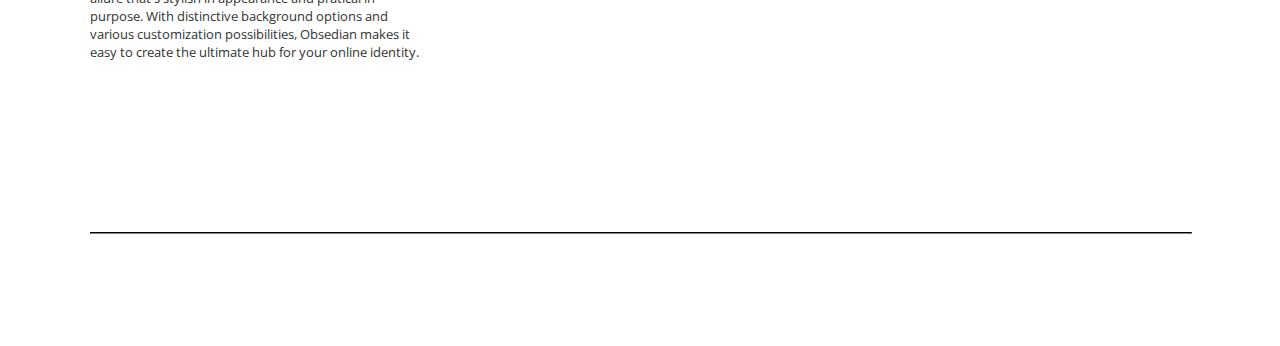
==== commit 07e40947: "page bio et layout" ====
--- a/bio.html
+++ b/bio.html
@@ -27,13 +27,13 @@
       <!-- NAVIGATION -->
       <nav class="navigation" role="navigation">
         <ul>
-          <li><a href="index.html">Home</a></li>
-          <li class="active"><a href="bio.html">Bio</a></li>
-          <li><a href="photos.html">Photos</a></li>
-          <li><a href="music.html">Music</a></li>
-          <li><a href="news.html">News</a></li>
-          <li><a href="tour.html">Tour</a></li>
-          <li><a href="contact.html">Contact</a></li>
+          <li><a href="">Home</a></li>
+          <li class="active"><a href="">Bio</a></li>
+          <li><a href="">Photos</a></li>
+          <li><a href="">Music</a></li>
+          <li><a href="">News</a></li>
+          <li><a href="">Tour</a></li>
+          <li><a href="">Contact</a></li>
         </ul>
       </nav>
       <!-- END NAVIGATION -->
@@ -50,47 +50,50 @@
   <!-- END HEADER -->
 
   <!-- CONTENT -->
-
+<div class="container">
   <div class="biographie">
 
-    <img src="images/featured-bio.jpg" alt="portrait" />
-    <p>"It's akin to the ancient art of Bonsai, explains Bonn O'Brien between sips of house blend at a Brooklyn coffee shop. 'It takes patience. It takes an eye for detail. It's reverence, respect, and a steady hand all rolled into one. It's the only way
-      to take care of a proper beard. We take the same approach to our music.</p>
 
-    <p>Three years ago, the O'Brien|ead The Dapper Beards burst into the countrys collective consciousness like a Salvador Dali stache thanks to their now iconic appearance on the cover of the trendy periodical "Garden and Gun. "The Beards Are Here, And
-      They Will Save Folk Music read the headline. The striking image of the four band mates in repose, silhouetted by a SoHo sunset was an immediate viral sensation.</p>
 
-    <p>"We sued, says O'Brien with a twist of his mustache, "that's how it went viral. I don't think anyone had seen a bold move like that- a band, suing to protect their image after signing off on the cover. We owe a big thanks to The Smoking Gun for making
-      that happen. We had approved the cover, but we hadn't approved of the people who were going to be reading the magazine. Turns out they didn't approach that story with the kind of reverence with which we treat our beards- the same approach we take
-      to our music- and we didn't appreciate that."</p>
+      <img src="images/featured-bio.jpg" alt="portrait" />
+      <p>"It's akin to the ancient art of Bonsai, explains Bonn O'Brien between sips of house blend at a Brooklyn coffee shop. 'It takes patience. It takes an eye for detail. It's reverence, respect, and a steady hand all rolled into one. It's the only way
+        to take care of a proper beard. We take the same approach to our music.</p>
 
-    <p>And the Folk pigeonhole? O'Brien didn't take kindly to that, either.</p>
+      <p>Three years ago, the O'Brien|ead The Dapper Beards burst into the countrys collective consciousness like a Salvador Dali stache thanks to their now iconic appearance on the cover of the trendy periodical "Garden and Gun. "The Beards Are Here, And
+        They Will Save Folk Music read the headline. The striking image of the four band mates in repose, silhouetted by a SoHo sunset was an immediate viral sensation.</p>
 
-    <p>"They never took the time to ask for the spelling. It may sound like the word that is commonly used to describe some kinds of roots music, but it wasn't the word that we were using. It's not even the music we're doing. Folk- and that's the only time
-      I'm going to use that word- is so over. We're Fauxlk. Pronounced the same way as Folk- which, really, is the last time I'm going to use that word- but it's spelled Fa-ux-lk. If you're not going to ask us about our music, which we take great care
-      in- similar to the way in which we care for our beards- how can we expect you to represent our movement in its proper context to your readers?"</p>
+      <p>"We sued, says O'Brien with a twist of his mustache, "that's how it went viral. I don't think anyone had seen a bold move like that- a band, suing to protect their image after signing off on the cover. We owe a big thanks to The Smoking Gun for
+        making that happen. We had approved the cover, but we hadn't approved of the people who were going to be reading the magazine. Turns out they didn't approach that story with the kind of reverence with which we treat our beards- the same approach
+        we take to our music- and we didn't appreciate that."</p>
 
-    <p>The ever serious O'Brien and his band cared not for the lucky break a musical outfit landing a cover on one of America's more respected musical magazines before ever releasing an album or staging a public performance- if that break wasn't going to
-      come on their own terms.</p>
+      <p>And the Folk pigeonhole? O'Brien didn't take kindly to that, either.</p>
 
-    <p>We take great care in our music, which is also the way we right, you said it and we'll be damned if we're going to let some media machine run roughshod over us."</p>
+      <p>"They never took the time to ask for the spelling. It may sound like the word that is commonly used to describe some kinds of roots music, but it wasn't the word that we were using. It's not even the music we're doing. Folk- and that's the only
+        time I'm going to use that word- is so over. We're Fauxlk. Pronounced the same way as Folk- which, really, is the last time I'm going to use that word- but it's spelled Fa-ux-lk. If you're not going to ask us about our music, which we take great
+        care in- similar to the way in which we care for our beards- how can we expect you to represent our movement in its proper context to your readers?"</p>
 
-    <p>With the lawsuit now fully behind them (it was thrown out of the only court that would hear the groundbreaking piece of litigation a television courtroom show that is, as its producers kindly reminded us, indeed legally binding within the judicial
-      system), The Dapper Beards are now looking towards the future.</p>
+      <p>The ever serious O'Brien and his band cared not for the lucky break a musical outfit landing a cover on one of America's more respected musical magazines before ever releasing an album or staging a public performance- if that break wasn't going
+        to come on their own terms.</p>
 
-    <p>We're the foremost representatives of Fauxlk music... the face and beards of the movement, if you will. We take that responsibility very seriously, which is the same way in, well, yeah. So, yeah, we're serious"</p>
+      <p>We take great care in our music, which is also the way we right, you said it and we'll be damned if we're going to let some media machine run roughshod over us."</p>
 
-    <p>And when will the world get to experience this movement firsthand?</p>
+      <p>With the lawsuit now fully behind them (it was thrown out of the only court that would hear the groundbreaking piece of litigation a television courtroom show that is, as its producers kindly reminded us, indeed legally binding within the judicial
+        system), The Dapper Beards are now looking towards the future.</p>
 
-    <p>"Soon," says O'Brien. "We're thinking about writing our first song, and maybe even playing it at an open mic really soon. But it's not going to be one of those slapped together open mic's, mind you. It's going to be a really serious one."</p>
+      <p>We're the foremost representatives of Fauxlk music... the face and beards of the movement, if you will. We take that responsibility very seriously, which is the same way in, well, yeah. So, yeah, we're serious"</p>
+
+      <p>And when will the world get to experience this movement firsthand?</p>
+
+      <p>"Soon," says O'Brien. "We're thinking about writing our first song, and maybe even playing it at an open mic really soon. But it's not going to be one of those slapped together open mic's, mind you. It's going to be a really serious one."</p>
+    </div>
   </div>
   <!-- END CONTENT -->
 
-  <hr>
+
   <!-- FOOTER -->
   <footer>
     <div class="container">
-
+<hr>
       <!-- ABOUT OTHERS -->
       <div class="about">
         <h2>About obsedian</h2>
--- a/css/layout.css
+++ b/css/layout.css
@@ -1,34 +1,20 @@
-html {
-  box-sizing: border-box;
-}
-* {
-  box-sizing: inherit;
-}
-
 body {
-  background-image: black;
-  /*background: url(../images/background.jpg) no-repeat;*/
-  /*background-size: cover;*/
-  background-attachment: scroll;
-  background-size: 100% 1024px;
   font-family: 'Open Sans', sans-serif;
 }
-
-img {
-  border: 0;
-}
-
 a {
   text-decoration: none;
 }
 
 /* GENERAL */
+
 .container {
+  max-width: 1100px;
+  width: 100%;
+  margin: auto;
+  /*text-align: center;*/
 }
-
-}
-.fond{
-    object-fit: cover;
+.fond {
+  object-fit: cover;
   filter: brightness(50%);
   position: fixed;
   width: 100%;
@@ -36,63 +22,55 @@
   z-index: -1;
 }
 hr {
+  width: 100%;
   border-color: #333;
 }
-h1 h2{
+h1 h2 {
   text-transform: uppercase;
 }
-h2{
+h2 {
   font-size: 3em;
 }
+
 /* END GENERAL */
+
 
 /* HEADER */
 
-.header {
-}
-
+.header {}
 nav {
   margin: auto;
   text-align: center;
 }
-
 nav ul {
   padding: 0;
   margin: 0;
   list-style: none;
 }
-
-li.active a{
+li.active a {
   color: white;
 }
-
 .navigation li {
   display: inline-block;
   padding: 100px 35px;
   text-transform: uppercase;
 }
-
 .navigation a {
   color: #9c9c9c;
 }
-
 .navigation a:hover {
   color: white;
 }
-
-.title
-{
+.title {
   text-align: center;
   text-transform: uppercase;
 }
-
 .title h1 {
   font-size: 3em;
   font-family: 'Open Sans';
   font-weight: lighter;
   color: #fff;
 }
-
 .title h2 {
   font-size: 1.2em;
   font-family: 'Open Sans';
@@ -102,36 +80,24 @@
 
 /* END HEADER */
 
+
 /* CONTENT */
+
 .content {
-  max-width: 1100px;
-  width: 100%;
+  border: 1px solid green;
+  height: 100px;
 }
+
 /* END CONTENT */
+
 
 /* FOOTER */
 
-footer {
-  max-width: 1100px;
-  text-align: center;
-  margin: auto;
-}
-
+footer {}
 footer h2 {
   text-transform: uppercase;
   font-size: 1em;
 }
-
-footer h3 {
-  font-size: 0.8em;
-  margin-bottom: 0;
-}
-
-footer time {
-  text-transform: uppercase;
-  color: #9c9c9c;
-}
-
 .about, .line, .post {
   display: inline-block;
   width: 30%;
@@ -143,7 +109,6 @@
   padding-right: 20px;
   height: 300px;
 }
-
 .about p {
   color: #333;
   font-size: 0.8em;
@@ -152,26 +117,19 @@
   background: url(../images/album-03-300x300.jpg) no-repeat left bottom;
   background-size: 240px 240px;
 }
-
-article {
-  margin-bottom: 20px;
-}
-
 .social-network {
   height: 50px;
 }
-
 .social-network li {
   padding: 15;
   display: inline-block;
 }
-
 .fa {
   color: white;
 }
-
 .copyright {
   color: white;
   text-transform: uppercase;
 }
+
 /* END FOOTER */
--- a/css/bio.css
+++ b/css/bio.css
@@ -1,6 +1,6 @@
 .biographie{
   color: #c5c5c5;
-  text-align: justify;
+  text-align: justify !important;
   max-width: 800px;
   margin: 50px auto;
 }
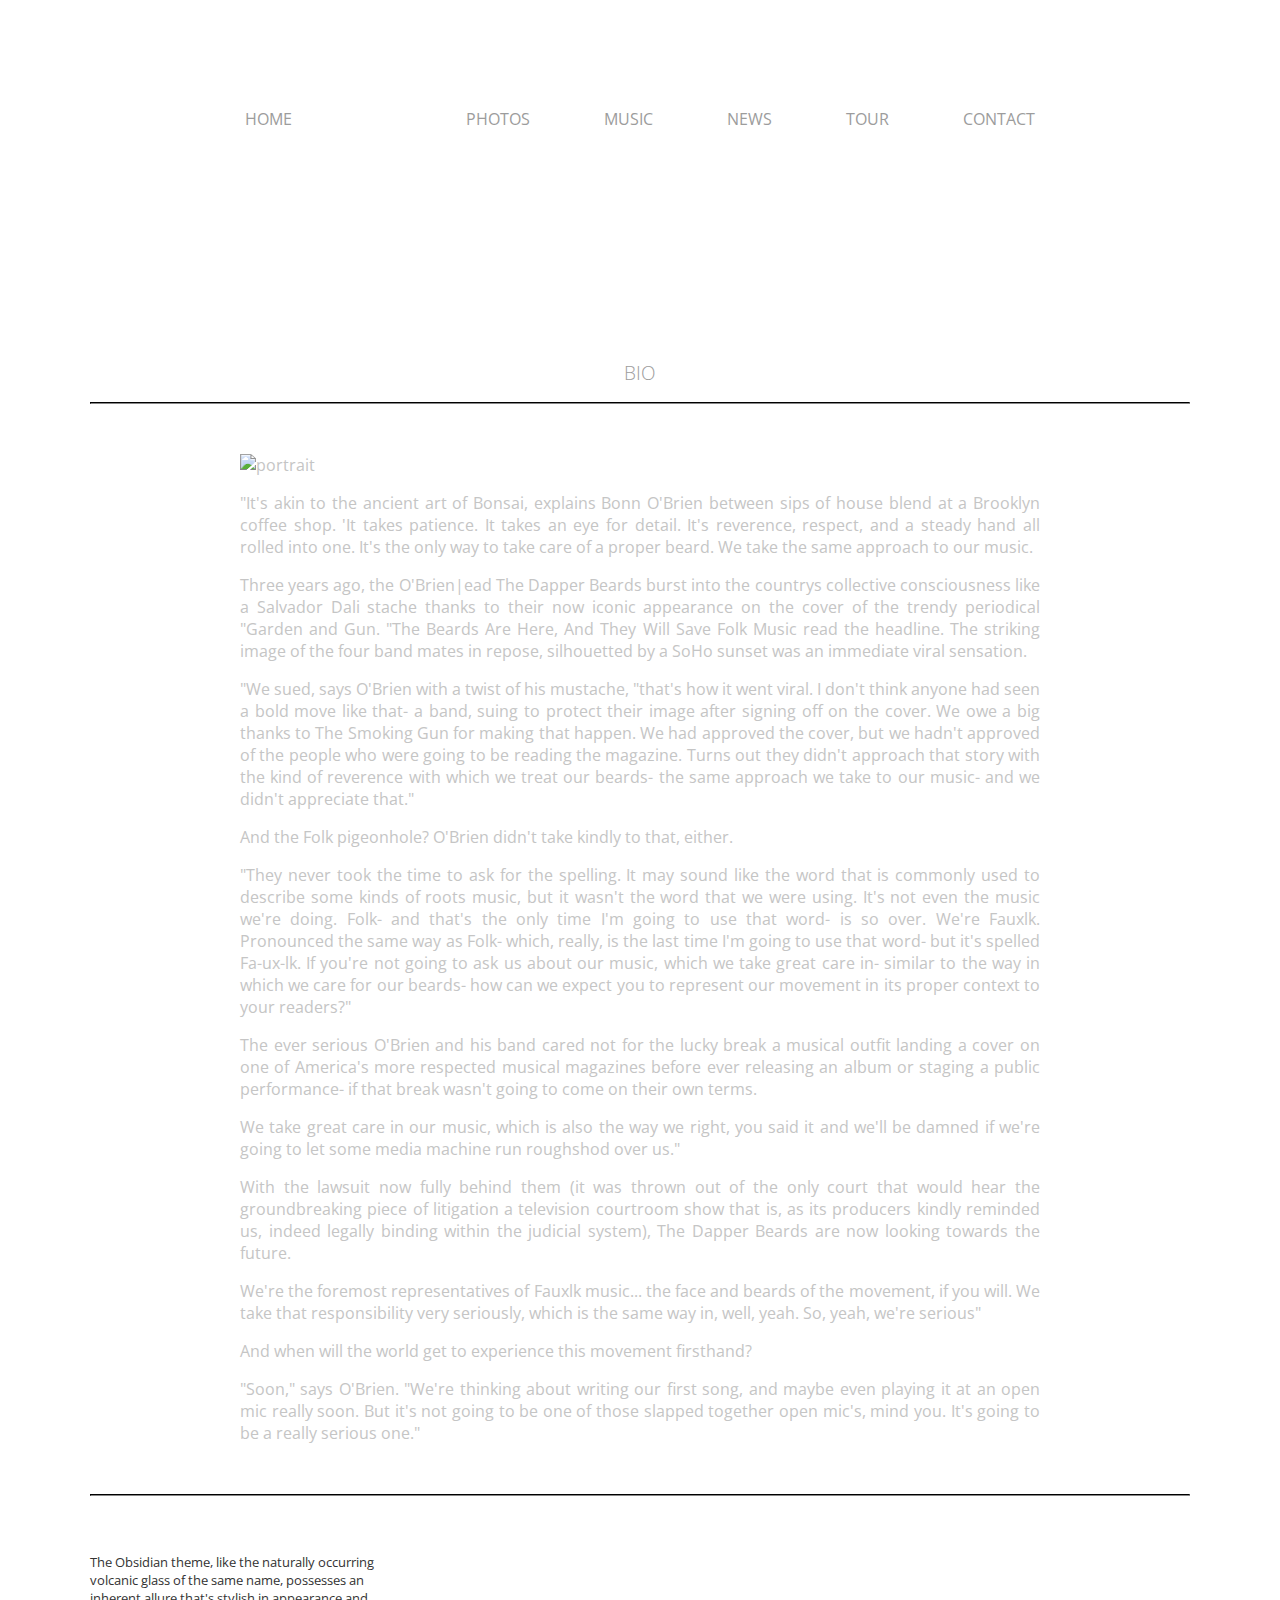
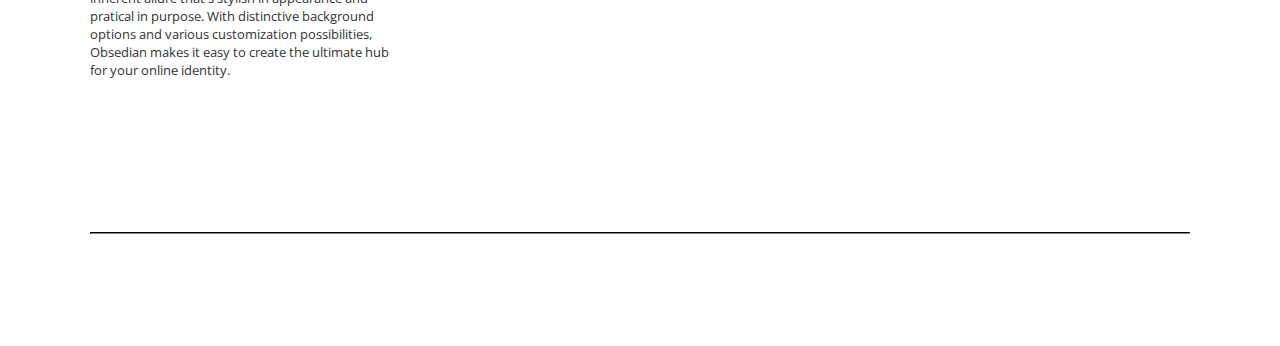
==== commit 66d7bc96: "Conflit réglé" ====
--- a/bio.html
+++ b/bio.html
@@ -27,13 +27,13 @@
       <!-- NAVIGATION -->
       <nav class="navigation" role="navigation">
         <ul>
-          <li><a href="">Home</a></li>
-          <li class="active"><a href="">Bio</a></li>
-          <li><a href="">Photos</a></li>
-          <li><a href="">Music</a></li>
-          <li><a href="">News</a></li>
-          <li><a href="">Tour</a></li>
-          <li><a href="">Contact</a></li>
+          <li><a href="index.html">Home</a></li>
+          <li class="active"><a href="bio.html">Bio</a></li>
+          <li><a href="photos.html">Photos</a></li>
+          <li><a href="music.html">Music</a></li>
+          <li><a href="news.html">News</a></li>
+          <li><a href="tour.html">Tour</a></li>
+          <li><a href="contact.html">Contact</a></li>
         </ul>
       </nav>
       <!-- END NAVIGATION -->
@@ -50,11 +50,8 @@
   <!-- END HEADER -->
 
   <!-- CONTENT -->
-<div class="container">
-  <div class="biographie">
-
-
-
+  <div class="container">
+    <div class="biographie">
       <img src="images/featured-bio.jpg" alt="portrait" />
       <p>"It's akin to the ancient art of Bonsai, explains Bonn O'Brien between sips of house blend at a Brooklyn coffee shop. 'It takes patience. It takes an eye for detail. It's reverence, respect, and a steady hand all rolled into one. It's the only way
         to take care of a proper beard. We take the same approach to our music.</p>
@@ -93,7 +90,7 @@
   <!-- FOOTER -->
   <footer>
     <div class="container">
-<hr>
+      <hr>
       <!-- ABOUT OTHERS -->
       <div class="about">
         <h2>About obsedian</h2>
--- a/css/layout.css
+++ b/css/layout.css
@@ -1,12 +1,28 @@
+html {
+  box-sizing: border-box;
+}
+* {
+  box-sizing: inherit;
+}
+
 body {
+  background-image: black;
+  /*background: url(../images/background.jpg) no-repeat;*/
+  /*background-size: cover;*/
+  background-attachment: scroll;
+  background-size: 100% 1024px;
   font-family: 'Open Sans', sans-serif;
 }
+
+img {
+  border: 0;
+}
+
 a {
   text-decoration: none;
 }
 
 /* GENERAL */
-
 .container {
   max-width: 1100px;
   width: 100%;
@@ -84,8 +100,8 @@
 /* CONTENT */
 
 .content {
-  border: 1px solid green;
-  height: 100px;
+  max-width: 1100px;
+  width: 100%;
 }
 
 /* END CONTENT */
@@ -98,6 +114,17 @@
   text-transform: uppercase;
   font-size: 1em;
 }
+
+footer h3 {
+  font-size: 0.8em;
+  margin-bottom: 0;
+}
+
+footer time {
+  text-transform: uppercase;
+  color: #9c9c9c;
+}
+
 .about, .line, .post {
   display: inline-block;
   width: 30%;
@@ -117,6 +144,11 @@
   background: url(../images/album-03-300x300.jpg) no-repeat left bottom;
   background-size: 240px 240px;
 }
+
+article {
+  margin-bottom: 20px;
+}
+
 .social-network {
   height: 50px;
 }
